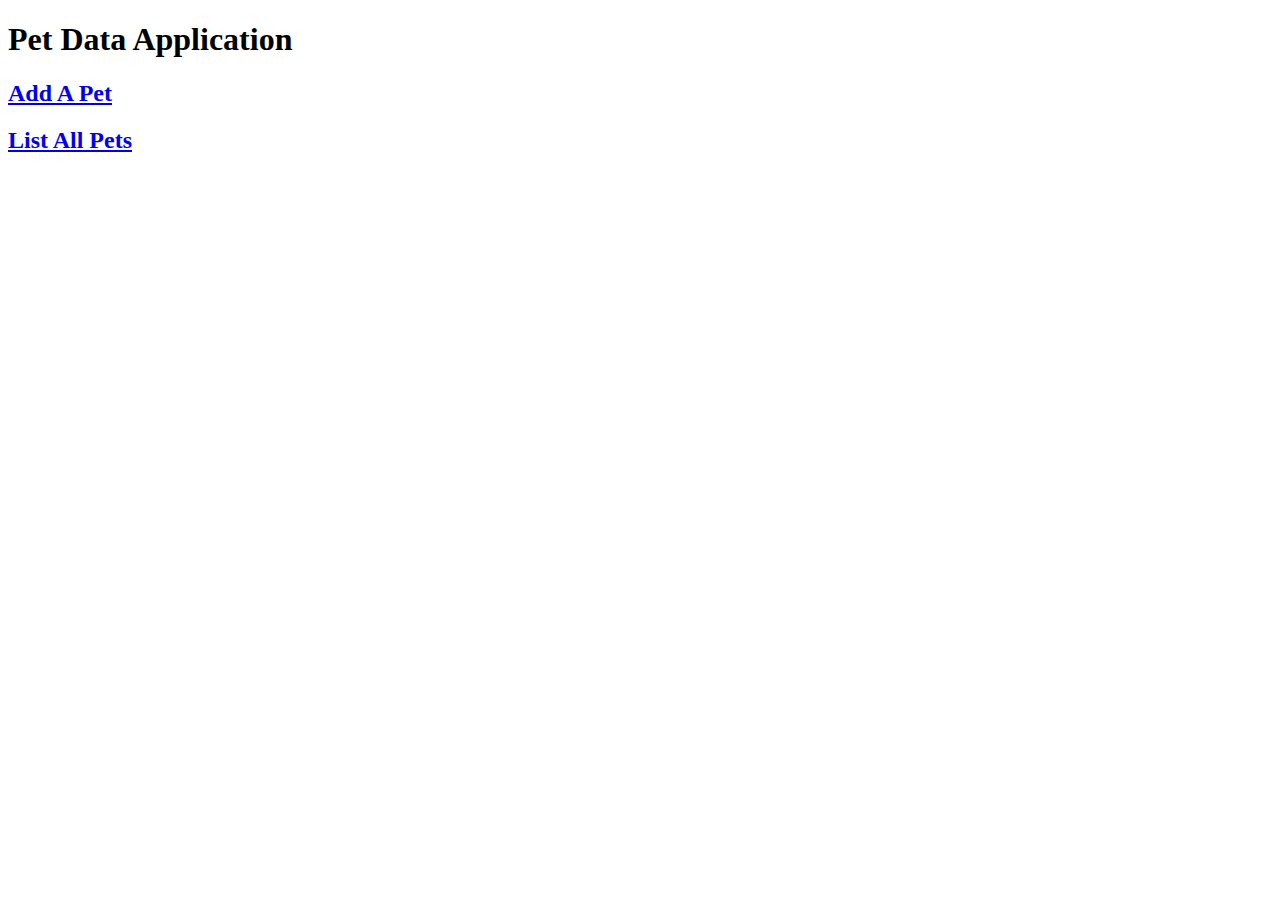
==== src/main/resources/templates/Index.html @ a2c9d621 "Gave a title to the Index (main) page." ====
<!DOCTYPE html>
<html lang="en">
<head>
    <meta charset="UTF-8">
    <title>Index</title>
</head>
<body>
<main>
    <h1>Pet Data Application</h1>

    <h2><a href="AddPets.html" th:href="@{add-a-pet}">Add A Pet</a></h2>
    <h2><a href="ListPets.html" th:href="@{}">List All Pets</a></h2>

</main>
</body>
</html>
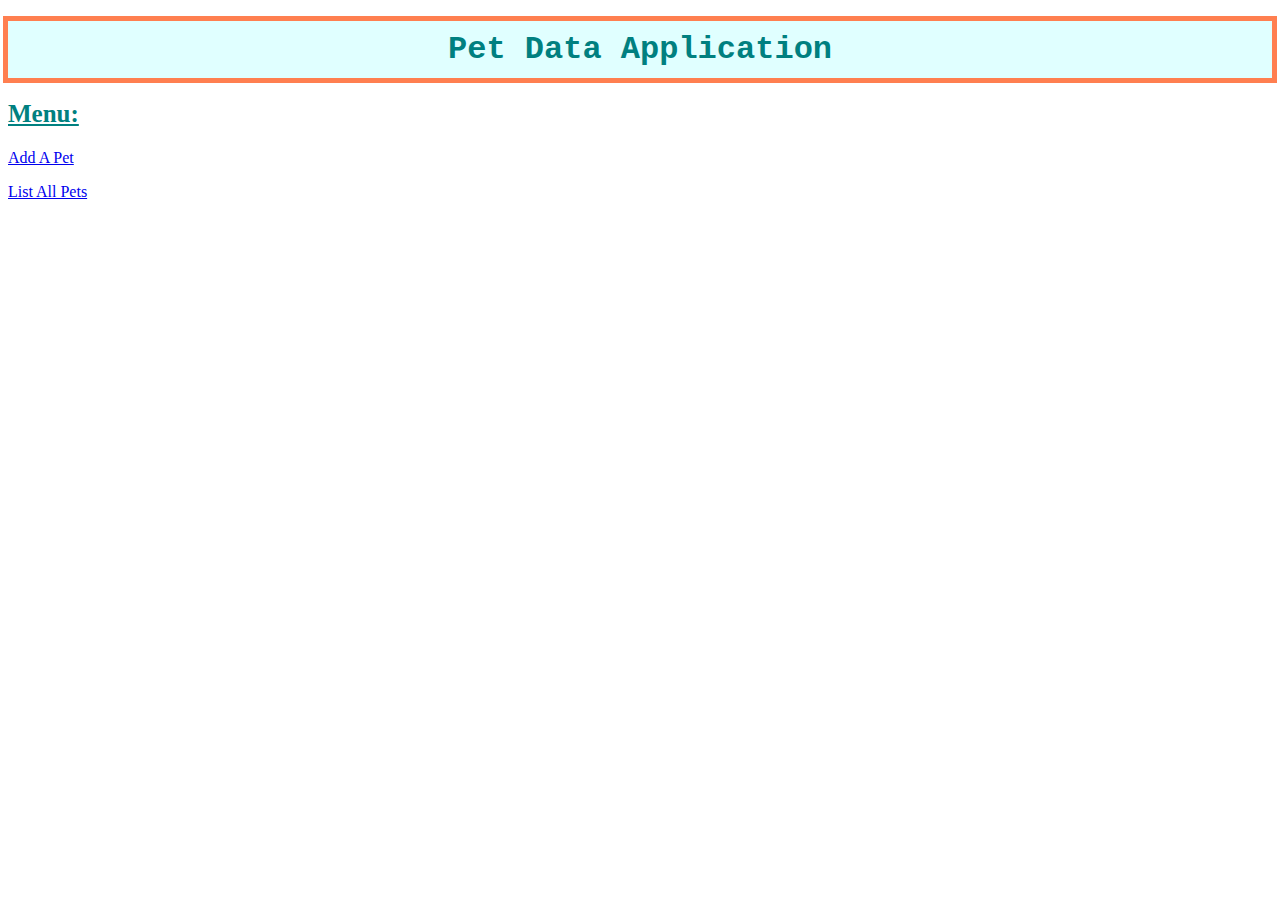
==== commit b93a8af9: "Styled the index (main) page with css. Styled the title, and other text inside h1 tags." ====
--- a/src/main/resources/templates/Index.html
+++ b/src/main/resources/templates/Index.html
@@ -3,13 +3,17 @@
 <head>
     <meta charset="UTF-8">
     <title>Index</title>
+    <link th:href="@{css/main.css}" href="../static/css/main.css" rel="stylesheet" type="text/css" />
+
 </head>
 <body>
 <main>
     <h1>Pet Data Application</h1>
 
-    <h2><a href="AddPets.html" th:href="@{add-a-pet}">Add A Pet</a></h2>
-    <h2><a href="ListPets.html" th:href="@{}">List All Pets</a></h2>
+    <h2>Menu:</h2>
+
+    <p><a href="AddPets.html" th:href="@{add-a-pet}">Add A Pet</a></p>
+    <p><a href="ListPets.html" th:href="@{}">List All Pets</a></p>
 
 </main>
 </body>
--- a/src/main/resources/static/css/main.css
+++ b/src/main/resources/static/css/main.css
@@ -0,0 +1,17 @@
+
+h1 {
+    color: teal;
+    font-family: "Lucida Console", "Courier New", monospace;
+    outline-style: solid;
+    outline-color: coral;
+    outline-width: 5px;
+    padding: 10px;
+    background-color: lightcyan;
+    text-align: center;
+}
+
+h2 {
+    color: teal;
+    text-decoration-line: underline;
+    font-size: 25px;
+}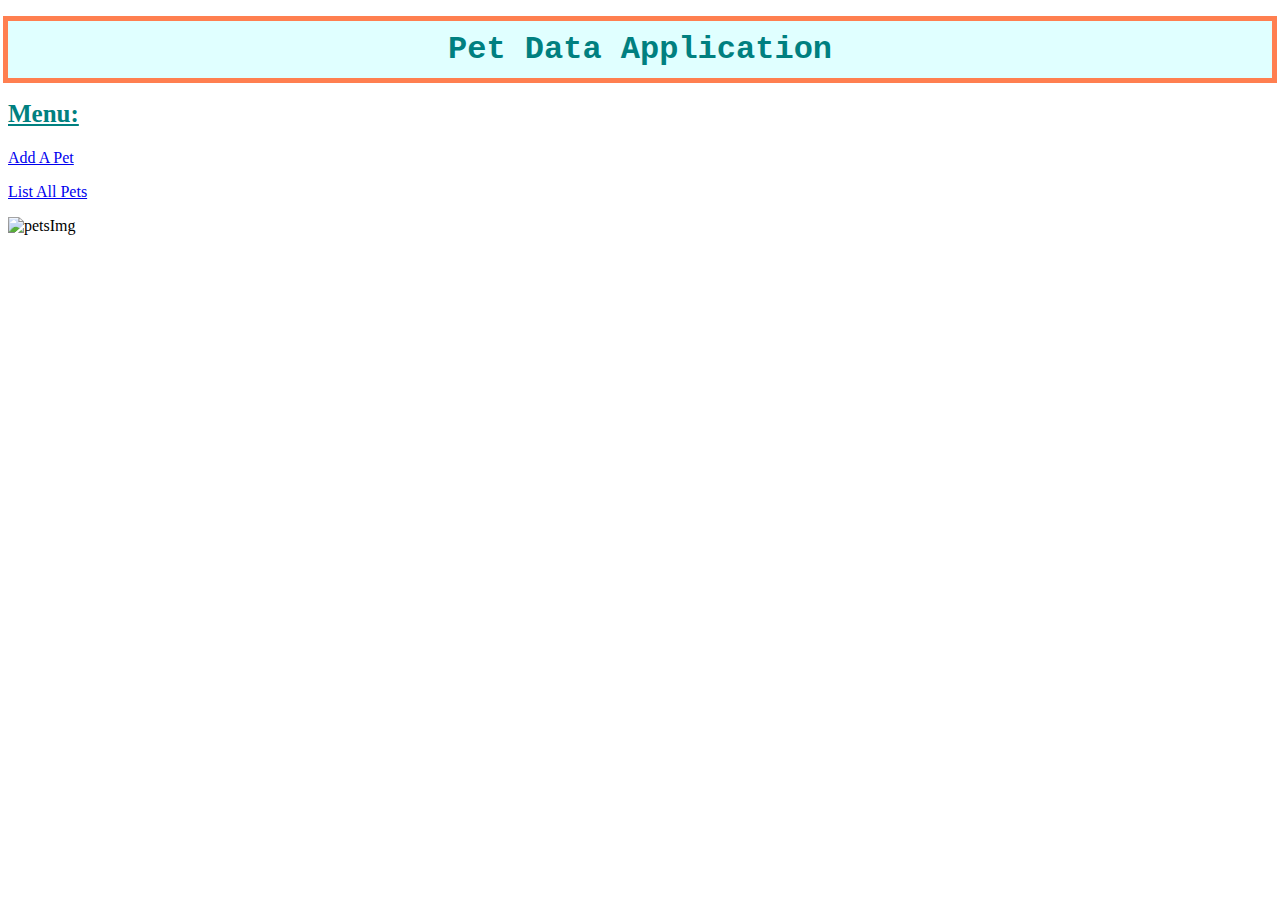
==== commit e7025e2d: "Added an image of pets to the main (index) page." ====
--- a/src/main/resources/templates/Index.html
+++ b/src/main/resources/templates/Index.html
@@ -15,6 +15,11 @@
     <p><a href="AddPets.html" th:href="@{add-a-pet}">Add A Pet</a></p>
     <p><a href="ListPets.html" th:href="@{}">List All Pets</a></p>
 
+
+        <img class="img1" src="../static/pets.png" alt="petsImg">
+
+
+
 </main>
 </body>
 </html>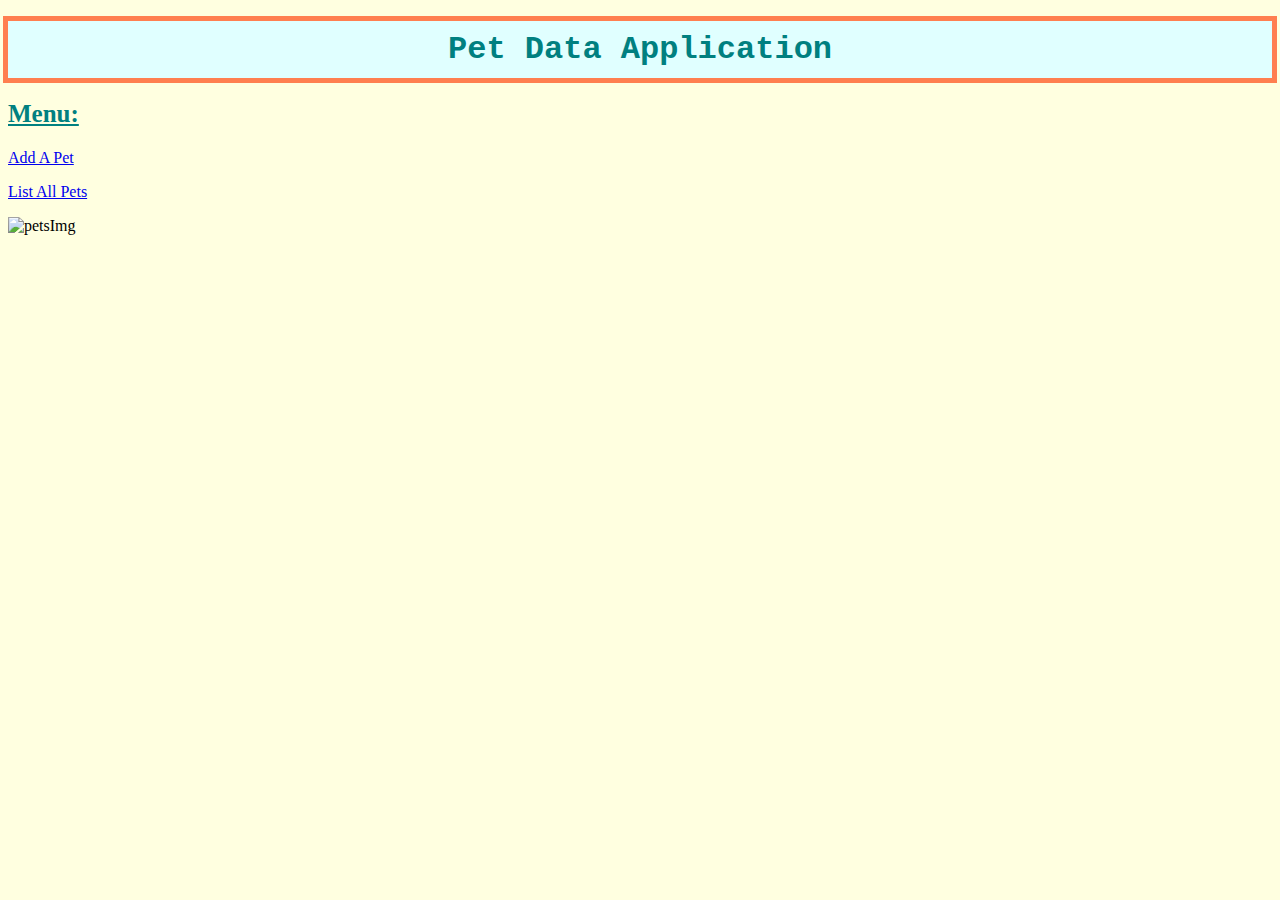
==== commit e490e04b: "Added a background color to main (index) page." ====
--- a/src/main/resources/templates/Index.html
+++ b/src/main/resources/templates/Index.html
@@ -6,7 +6,7 @@
     <link th:href="@{css/main.css}" href="../static/css/main.css" rel="stylesheet" type="text/css" />
 
 </head>
-<body>
+<body style="background: lightyellow">
 <main>
     <h1>Pet Data Application</h1>
 
